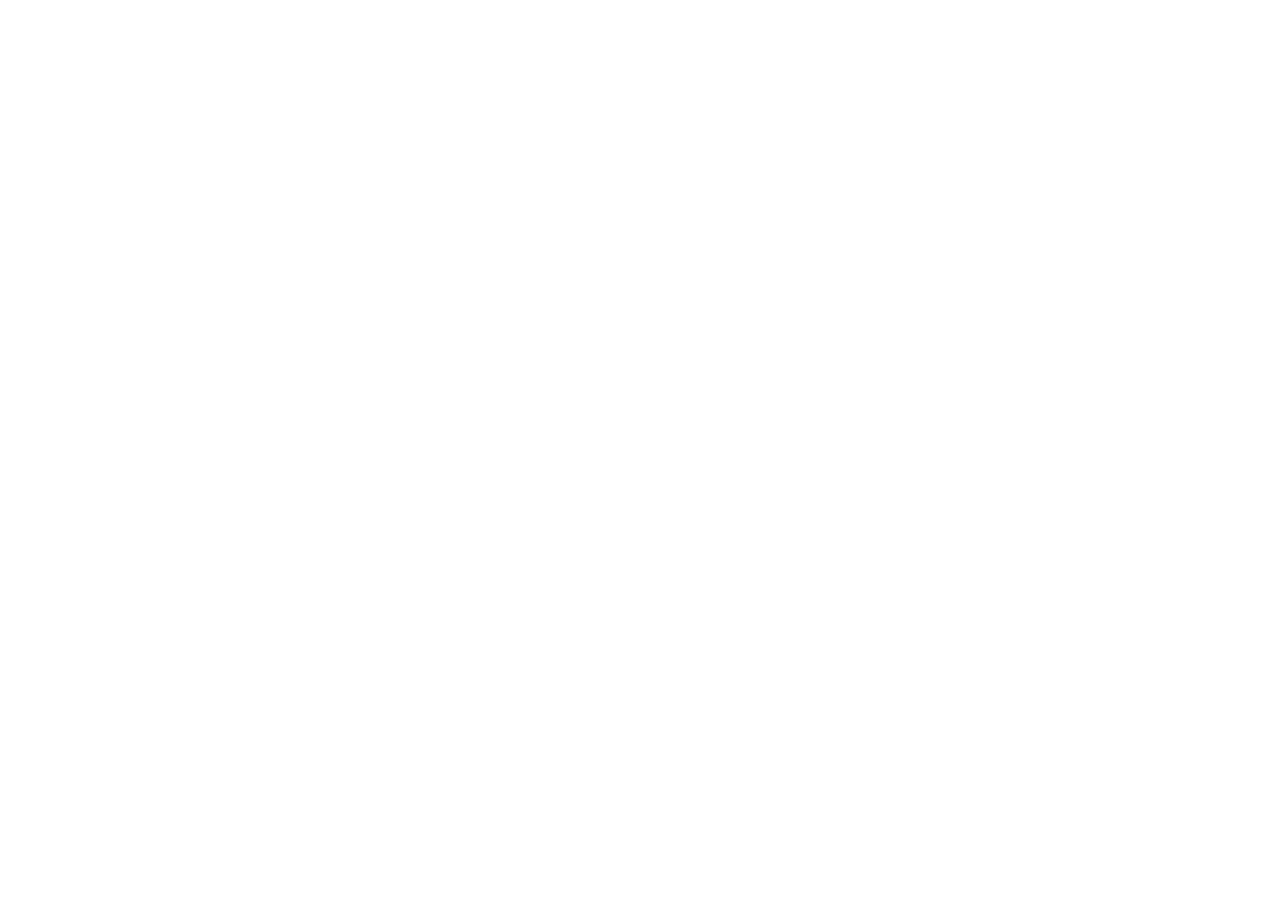
==== index.html @ 5cb115d8 "feature: creacion del proyecto base" ====
<!DOCTYPE html>
<html lang="en">
<head>
    <meta charset="UTF-8">
    <meta name="viewport" content="width=device-width, initial-scale=1.0">
    <title>Cookie Stand</title>
    <link rel="stylesheet" href="./css/reset.css">
    <link rel="stylesheet" href="./css/style.css">
</head>
<body>

    <script src="./js/app.js"></script>
</body>
</html>
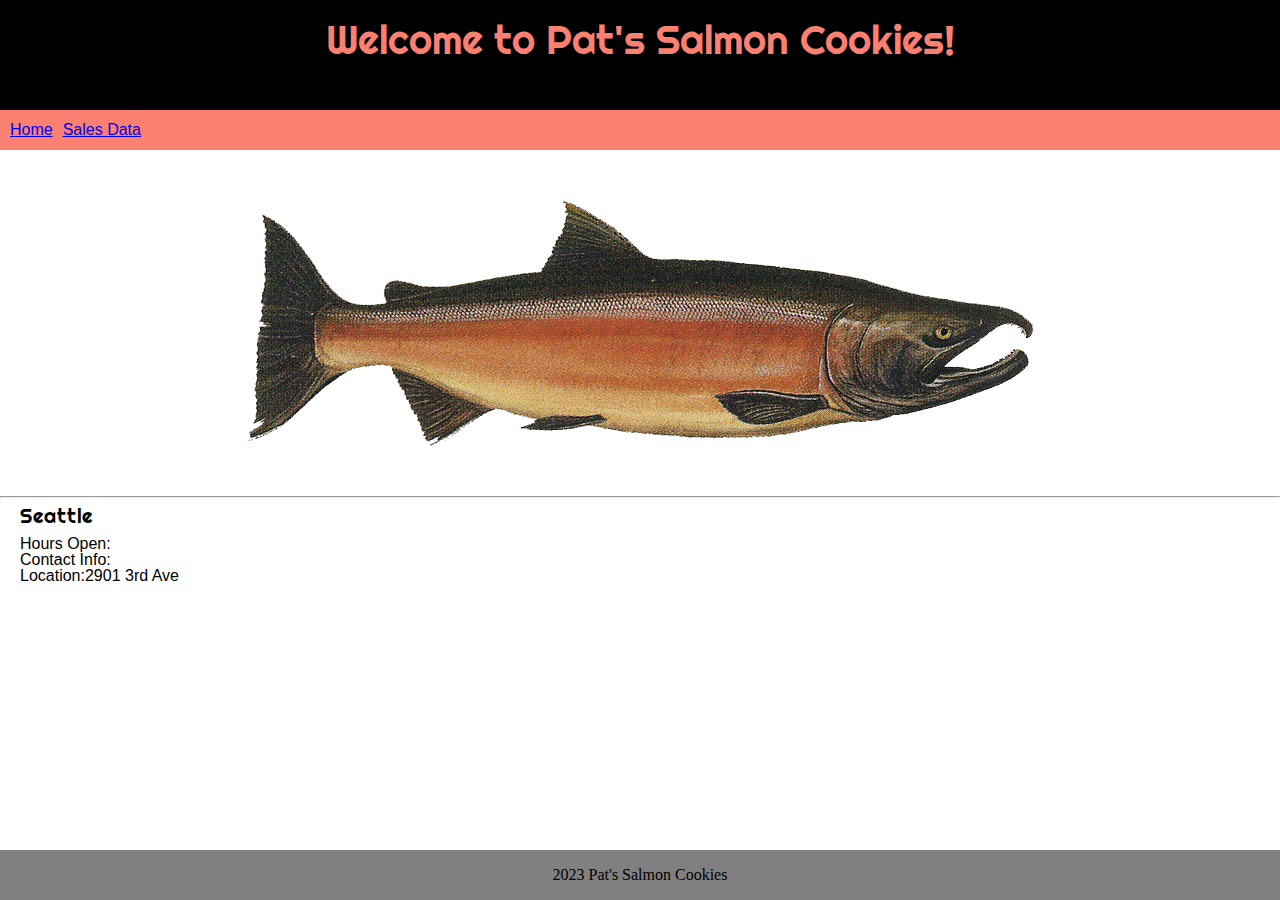
==== commit 6a011ed1: "proyecto de ejemplo" ====
--- a/index.html
+++ b/index.html
@@ -1,14 +1,41 @@
 <!DOCTYPE html>
 <html lang="en">
+
 <head>
     <meta charset="UTF-8">
     <meta name="viewport" content="width=device-width, initial-scale=1.0">
     <title>Cookie Stand</title>
     <link rel="stylesheet" href="./css/reset.css">
     <link rel="stylesheet" href="./css/style.css">
+    <link rel="preconnect" href="https://fonts.googleapis.com">
+    <link rel="preconnect" href="https://fonts.gstatic.com" crossorigin>
+    <link href="https://fonts.googleapis.com/css2?family=Righteous&display=swap" rel="stylesheet">
 </head>
+
 <body>
+    <header>
+        <h1> Welcome to Pat's Salmon Cookies! </h1>
+        <nav>
+            <a href="./index.html">Home</a>
+            <a href="./pages/sales.html"> Sales Data</a>
+        </nav>
+    </header>
+    <main>
+        <img src="./img/salmon.png">
+        <hr>
+        <div>
+            <h2> Seattle</h2>
+            <ul>
+                <li>Hours Open:</li>
+                <li>Contact Info:</li>
+                <li>Location:2901 3rd Ave</li>
+            </ul>
+        </div>
+    </main>
+    <footer>
+        2023 Pat's Salmon Cookies
+    </footer>
+    
+</body>
 
-    <script src="./js/app.js"></script>
-</body>
 </html>--- a/css/style.css
+++ b/css/style.css
@@ -0,0 +1,67 @@
+:root{
+    --font-encabezados:"Righteous", sans-serif;
+    --font-sale:"Arial", sans-serif;
+    --font-texto:"Georgia", sans-serif;
+    --color-fondo-header:black;
+    --color-texto:black;
+    --color-fondo-nav:salmon; 
+    --color-h1:salmon;
+}
+header{
+    display: flex;
+    flex-direction: column;
+    justify-content: space-between;
+    background-color: var(--color-fondo-header);
+    height: 150px;
+}
+header h1{
+    color:var(--color-h1);
+    font-family: var(--font-encabezados);
+    font-weight: 400;
+    font-size:40px;
+    text-align: center;
+    padding-top: 20px;
+}
+header nav{
+    background-color: var(--color-fondo-nav);
+    height:  40px;
+    display: flex;
+    align-items: center;
+}
+header nav a{
+    font-family: var(--font-sale);
+    padding-left: 10px;
+}
+main img{
+    display: block;
+    margin:50px auto;
+}
+
+h2{
+    font-family: var(--font-encabezados);
+    font-size: 20px;
+    margin-bottom: 10px;
+
+}
+main li{
+    font-family: var(--font-texto);
+    font-weight: 100;
+}
+div{
+    margin-left: 20px;
+}
+footer{
+    height: 50px;
+    display: flex;
+    flex-direction: column;
+    justify-content: center;
+    text-align: center;
+    background-color: gray;
+    position: fixed;
+    bottom: 0;
+    width: 100%;
+}
+
+ul li{
+    list-style: none;
+}